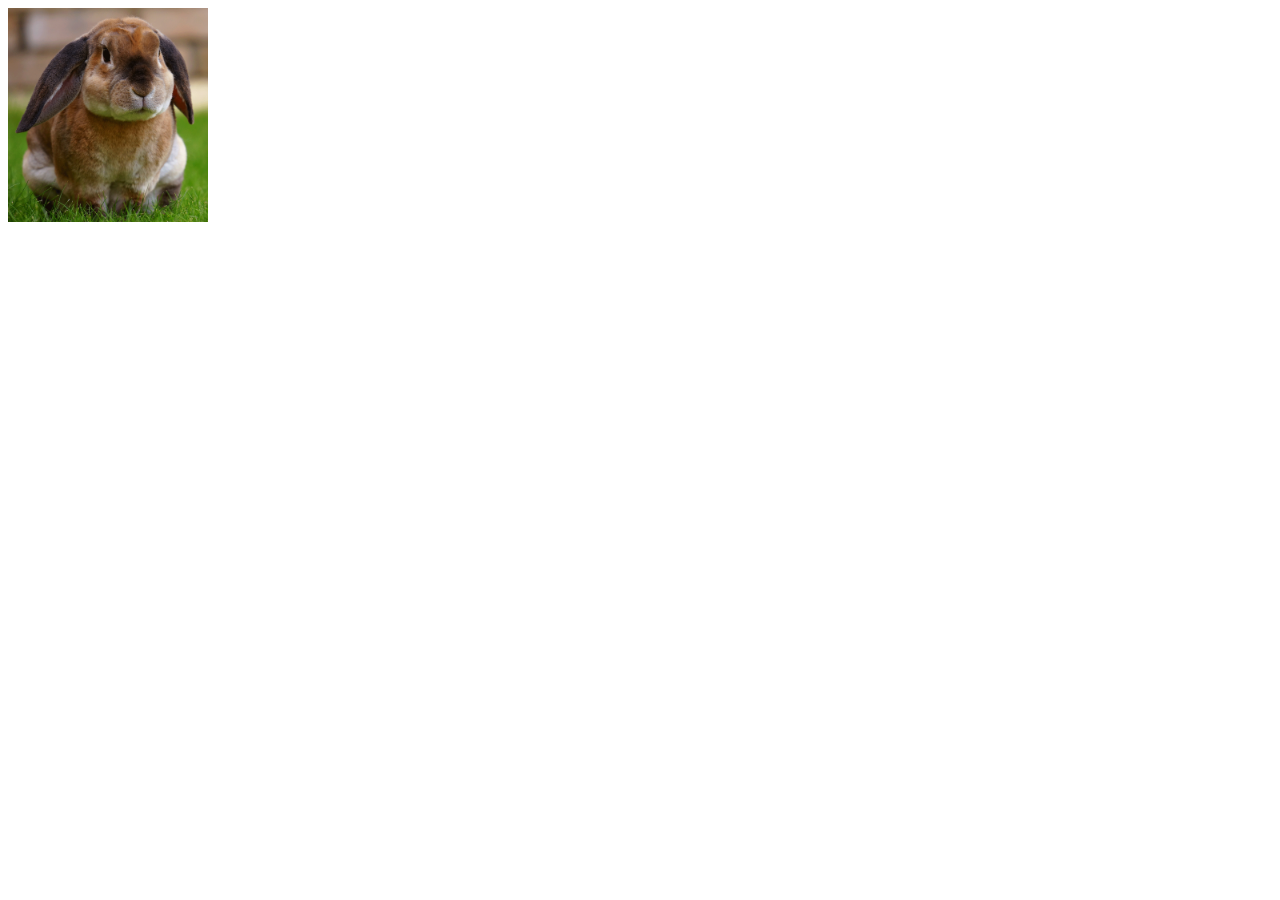
==== bonusPage.html @ 8f567b4f "adds validity checks on all inputs" ====
<!DOCTYPE html>
<html lang="en">
<head>
    <meta charset="UTF-8">
    <meta name="viewport" content="width=device-width, initial-scale=1.0">
    <title>Bonus Page</title>
    <link rel="stylesheet" href="./index.css">
</head>
<body>
    <img src="./Images/rabbit.png" alt="rabbit" class="rabbitimage">
</body>
</html>
---- index.css ----
label {
  display: block;
  line-height: 30px;
}

.rabbitimage {
  width: 200px;
}

.valid {
  background-color: lightgreen;
}

.invalid {
  background-color: pink;
}
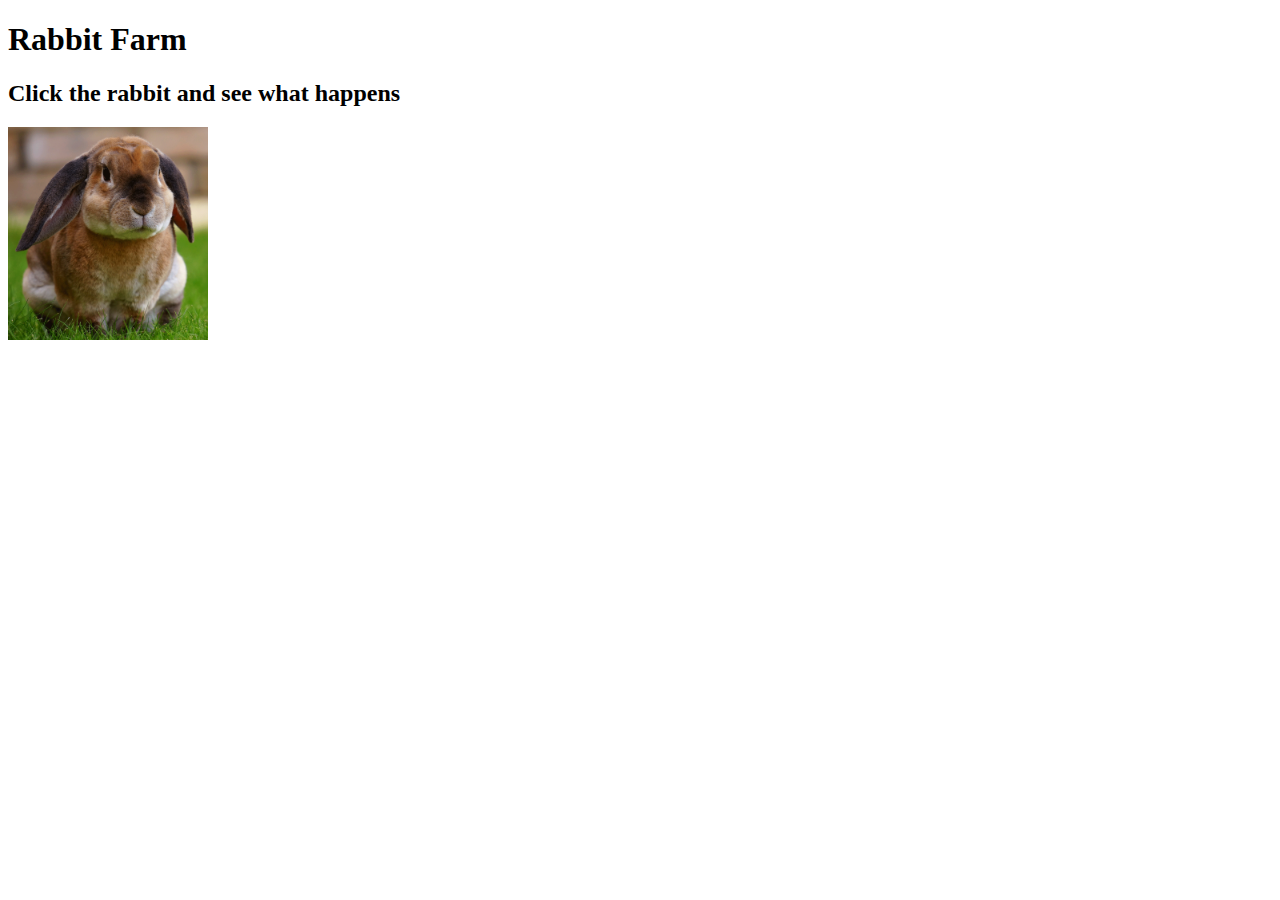
==== commit c2f58978: "tidies up some of the titles and instructions" ====
--- a/bonusPage.html
+++ b/bonusPage.html
@@ -5,8 +5,11 @@
     <meta name="viewport" content="width=device-width, initial-scale=1.0">
     <title>Bonus Page</title>
     <link rel="stylesheet" href="./index.css">
+    <script src="./bonusPage.js" defer></script>
 </head>
 <body>
-    <img src="./Images/rabbit.png" alt="rabbit" class="rabbitimage">
+    <h1>Rabbit Farm</h1>
+    <h2>Click the rabbit and see what happens</h2>
+    <img src="./Images/rabbit.png" alt="rabbit" class="rabbitimage" id="rabbitpic">
 </body>
 </html>